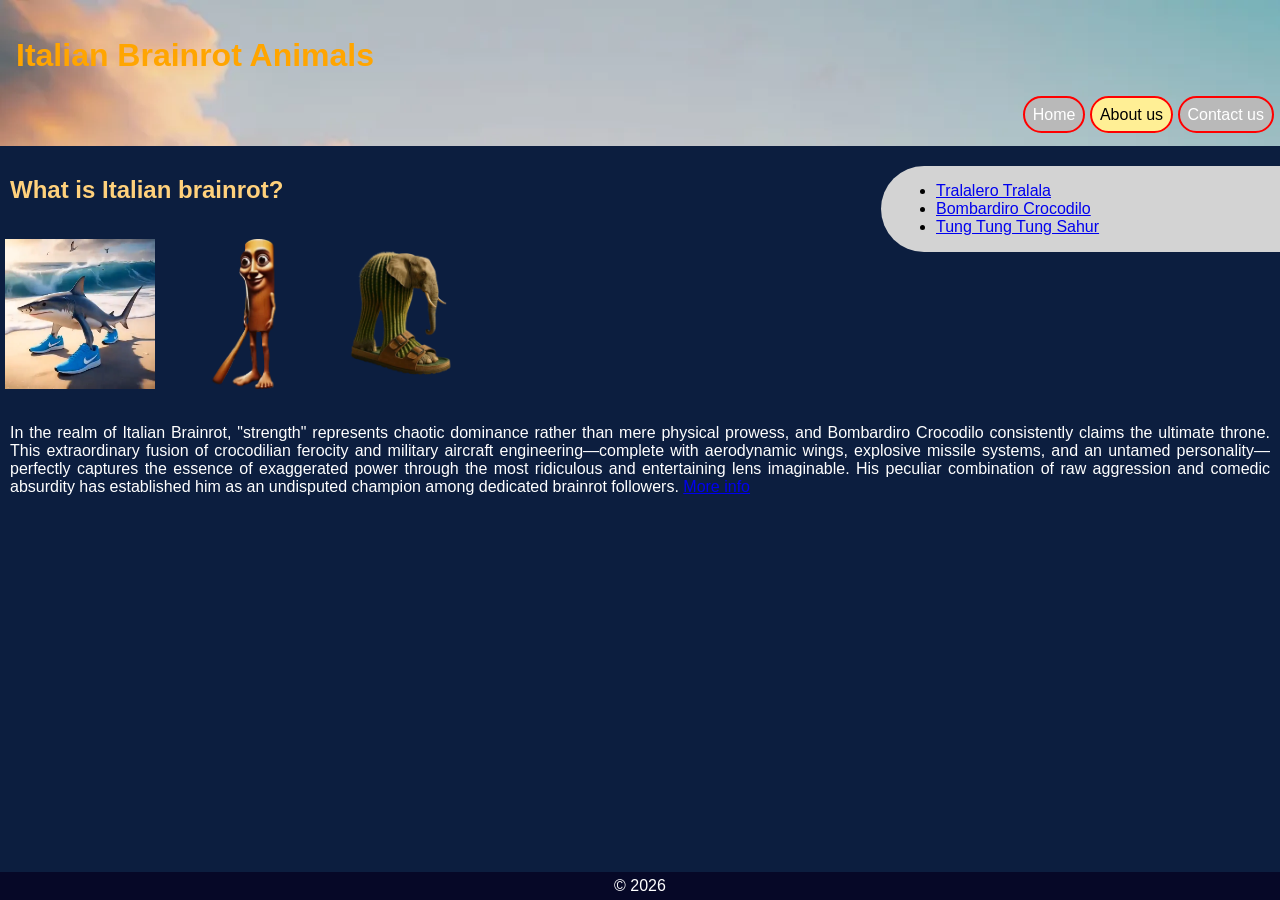
==== about.html @ a2fd3f87 "Add pages and some lore" ====
<!DOCTYPE html>
<!--
    Italian brainrot webpage
-->
<html lang="en">

<head>
    <meta charset="utf-8">
    <meta name="viewport" content="width=device-width, initial-scale=1.0">
    <meta name="description" content="Italian brainrot">
    <meta name="keywords" content="ai art, animals, brainrot">
    <title>Italian Brainrot Animals</title>
    <link rel="stylesheet" href="styles/style.css">
</head>

<body>
    <!-- Header section -->
    <header>
        <h1>Italian Brainrot Animals</h1>
        <!-- <img src="images/tung.jpg" alt="Logo"> -->
        <nav>
            <ul>
                <li>
                    <!-- Navigation -->
                    <a href="index.html">Home</a>
                    <a class="currentPage" href="about.html">About us</a>
                    <a href="contact.html">Contact us</a>
                </li>
            </ul>
        </nav>
    </header>
    <main>
        <aside>
            <ul>
                <li>
                    <a href="https://italianbrainrotcharacters.com/tralalero-tralala">Tralalero Tralala</a>
                </li>
                <li>
                    <a href="https://italianbrainrotcharacters.com/bombardiro-crocodilo">Bombardiro Crocodilo</a>
                </li>
                <li>
                    <a href="https://italianbrainrotcharacters.com/tung-tung-hurar-tung-tung-tung-sahur">Tung Tung Tung
                        Sahur</a>
                </li>
            </ul>
        </aside>
        <section>
            <h2>What is Italian brainrot?</h2>
            <img class="gallery" src="images/Tralalero_Tralala.webp" alt="Tralalero Tralala">
            <img class="gallery" src="images/tung.png" alt="Tung Tung Tung Sahur">
            <img class="gallery" src="images/lirili.webp" alt="Lirili Larila">
            <p>In the realm of Italian Brainrot, "strength" represents chaotic dominance rather than mere physical
                prowess, and Bombardiro Crocodilo consistently claims the ultimate throne. This extraordinary fusion of
                crocodilian ferocity and military aircraft engineering—complete with aerodynamic wings, explosive
                missile systems, and an untamed personality—perfectly captures the essence of exaggerated power through
                the most ridiculous and entertaining lens imaginable. His peculiar combination of raw aggression and
                comedic absurdity has established him as an undisputed champion among dedicated brainrot followers. <a
                    href="https://italianbrainrotcharacters.com/#:~:text=What%20is%20Italian%20Brainrot%3F">More
                    info</a></p>
        </section>
    </main>
    <footer>
        <p>&copy; 2026</p>
    </footer>
</body>

</html>
---- styles/style.css ----
body {
    margin: 0;
    background-color: rgb(12, 30, 63);
    color: white;
    font-family: Arial, Helvetica, sans-serif;
    text-align: justify;
}

header img {
    max-width: 10%;
    float: left;
}

nav ul {
    text-align: right;
    list-style-type: none;
}

nav ul li a {
    display: inline;
    text-decoration: none;
    color: white;
    border: 2px red solid;
    border-radius: 67px;
    padding: 8px;
    background-color: rgb(185, 185, 185);
}

header {
    background-image: url(../images/beach.webp);
    background-repeat: no-repeat;
    padding: 6px;
}


.currentPage {
    background-color: rgb(255, 239, 149);
    color: black;
}

.gallery {
    height: 150px;
    margin: 5px;
}

footer {
    position: fixed;
    background-color: rgb(6, 8, 39);
    text-align: center;
    width: 100%;
    bottom: 0px;
}


footer p {
    padding: 5px;
    margin: 0;
}

h1 {
    color: orange;
}

h2 {
    color: rgb(255, 209, 124);
}

h1,
h2,
p {
    padding: 10px;
}

aside {
    width: 30%;
    padding-left: 15px;
    margin-left: 15px;
    float: right;
    background-color: rgb(211, 211, 211);
    color: black;
    border-top-left-radius: 67px;
    border-bottom-left-radius: 67px;
}
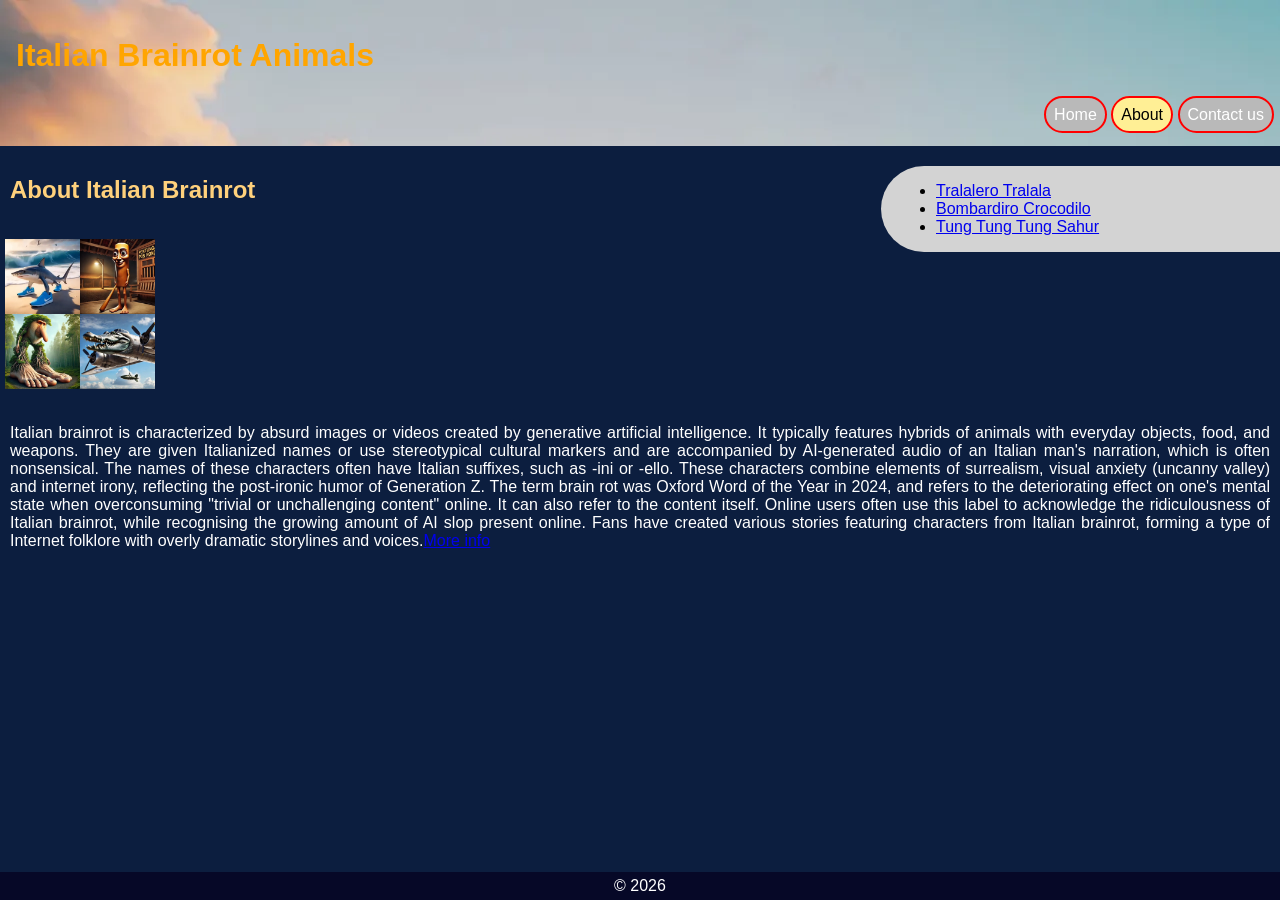
==== commit e73bc6d5: "add some content" ====
--- a/about.html
+++ b/about.html
@@ -23,7 +23,7 @@
                 <li>
                     <!-- Navigation -->
                     <a href="index.html">Home</a>
-                    <a class="currentPage" href="about.html">About us</a>
+                    <a class="currentPage" href="about.html">About</a>
                     <a href="contact.html">Contact us</a>
                 </li>
             </ul>
@@ -45,17 +45,22 @@
             </ul>
         </aside>
         <section>
-            <h2>What is Italian brainrot?</h2>
-            <img class="gallery" src="images/Tralalero_Tralala.webp" alt="Tralalero Tralala">
-            <img class="gallery" src="images/tung.png" alt="Tung Tung Tung Sahur">
-            <img class="gallery" src="images/lirili.webp" alt="Lirili Larila">
-            <p>In the realm of Italian Brainrot, "strength" represents chaotic dominance rather than mere physical
-                prowess, and Bombardiro Crocodilo consistently claims the ultimate throne. This extraordinary fusion of
-                crocodilian ferocity and military aircraft engineering—complete with aerodynamic wings, explosive
-                missile systems, and an untamed personality—perfectly captures the essence of exaggerated power through
-                the most ridiculous and entertaining lens imaginable. His peculiar combination of raw aggression and
-                comedic absurdity has established him as an undisputed champion among dedicated brainrot followers. <a
-                    href="https://italianbrainrotcharacters.com/#:~:text=What%20is%20Italian%20Brainrot%3F">More
+            <h2>About Italian Brainrot</h2>
+            <img class="gallery" src="images/characters.png" alt="Various brainrot characters">
+            <p>Italian brainrot is characterized by absurd images or videos created by generative artificial
+                intelligence. It typically features hybrids of animals with everyday objects, food, and weapons. They
+                are given Italianized names or use stereotypical cultural markers and are accompanied by AI-generated
+                audio of an Italian man's narration, which is often nonsensical. The names of these characters often
+                have Italian suffixes, such as -ini or -ello. These characters combine elements of surrealism, visual
+                anxiety (uncanny valley) and internet irony, reflecting the post-ironic humor of Generation Z.
+
+                The term brain rot was Oxford Word of the Year in 2024, and refers to the deteriorating effect on one's
+                mental state when overconsuming "trivial or unchallenging content" online. It can also refer to the
+                content itself. Online users often use this label to acknowledge the ridiculousness of Italian
+                brainrot, while recognising the growing amount of AI slop present online. Fans have created various
+                stories featuring characters from Italian brainrot, forming a type of Internet folklore with
+                overly dramatic storylines and voices.<a
+                    href="https://en.wikipedia.org/wiki/Italian_brainrot">More
                     info</a></p>
         </section>
     </main>
--- a/styles/style.css
+++ b/styles/style.css
@@ -67,8 +67,13 @@
 
 h1,
 h2,
+iframe,
 p {
     padding: 10px;
+}
+
+iframe {
+    border-radius: 30px;
 }
 
 aside {
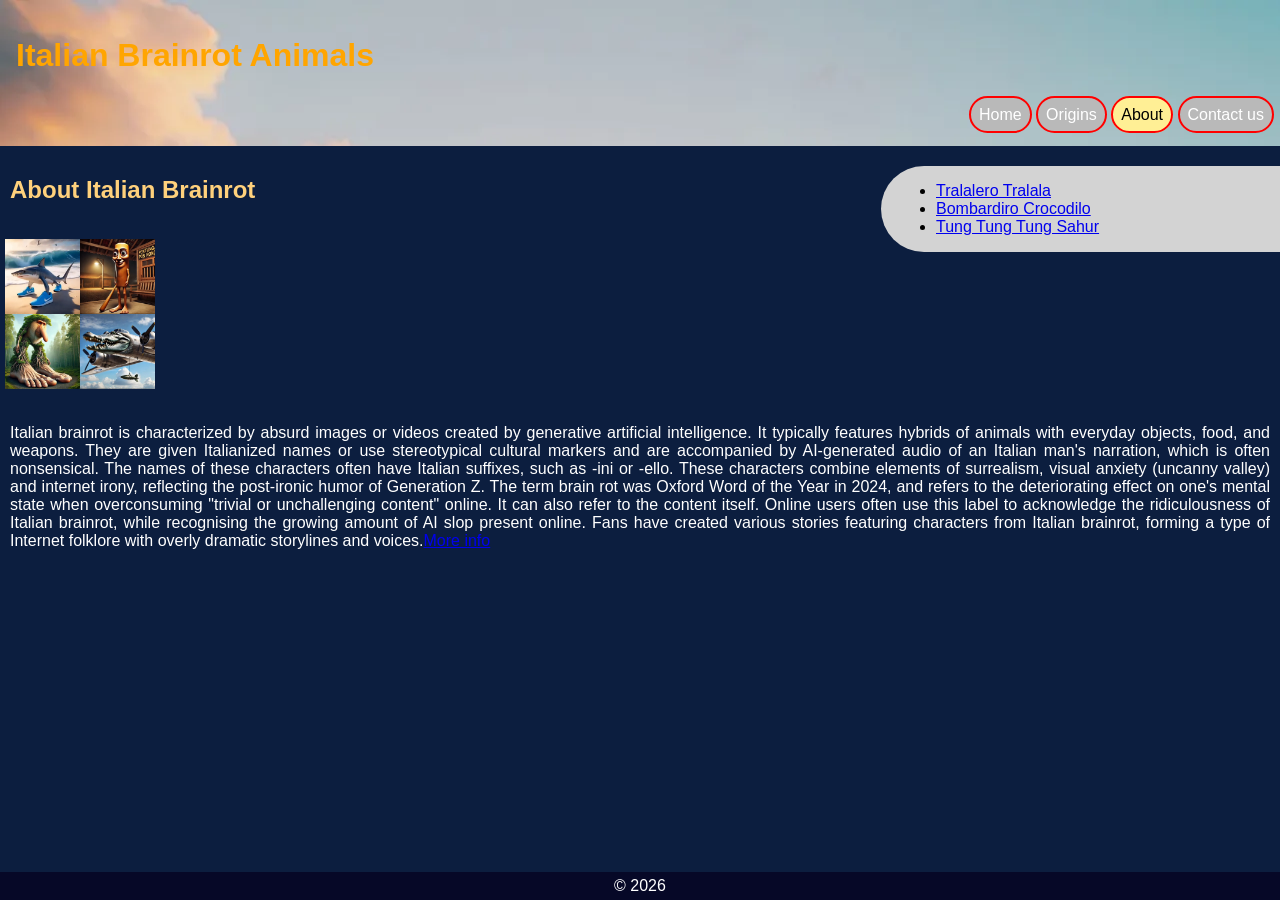
==== commit b019264b: "fix padding and add content" ====
--- a/about.html
+++ b/about.html
@@ -7,7 +7,7 @@
 <head>
     <meta charset="utf-8">
     <meta name="viewport" content="width=device-width, initial-scale=1.0">
-    <meta name="description" content="Italian brainrot">
+    <meta name="description" content="About italian brainrot">
     <meta name="keywords" content="ai art, animals, brainrot">
     <title>Italian Brainrot Animals</title>
     <link rel="stylesheet" href="styles/style.css">
@@ -23,6 +23,7 @@
                 <li>
                     <!-- Navigation -->
                     <a href="index.html">Home</a>
+                    <a href="origins.html">Origins</a>
                     <a class="currentPage" href="about.html">About</a>
                     <a href="contact.html">Contact us</a>
                 </li>
--- a/styles/style.css
+++ b/styles/style.css
@@ -9,6 +9,10 @@
 header img {
     max-width: 10%;
     float: left;
+}
+
+section img {
+    margin: 6px;
 }
 
 nav ul {
@@ -68,6 +72,7 @@
 h1,
 h2,
 iframe,
+form,
 p {
     padding: 10px;
 }
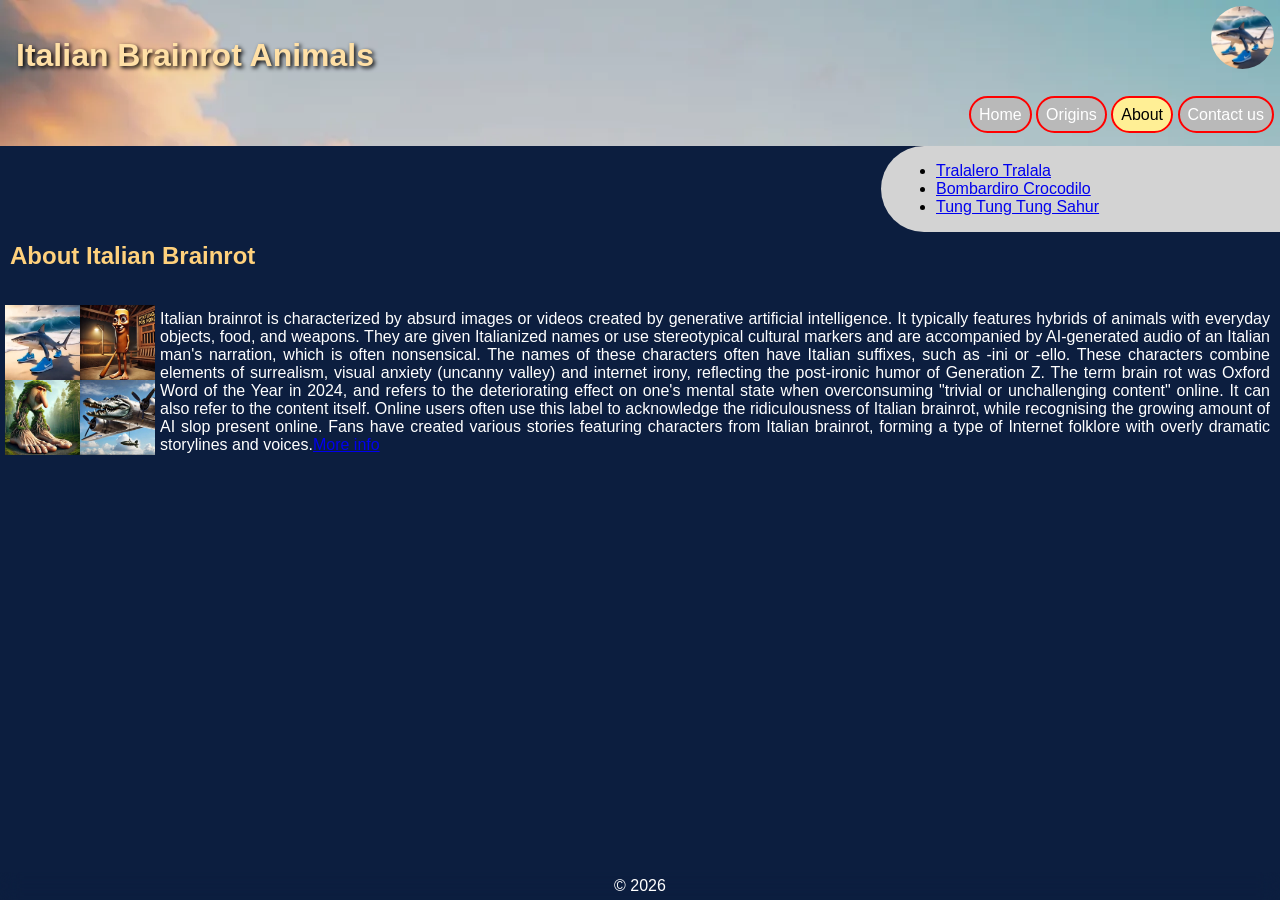
==== commit 6d7b4651: "end" ====
--- a/about.html
+++ b/about.html
@@ -9,6 +9,7 @@
     <meta name="viewport" content="width=device-width, initial-scale=1.0">
     <meta name="description" content="About italian brainrot">
     <meta name="keywords" content="ai art, animals, brainrot">
+    <link rel="icon" href="images/favicon.ico">
     <title>Italian Brainrot Animals</title>
     <link rel="stylesheet" href="styles/style.css">
 </head>
@@ -16,6 +17,7 @@
 <body>
     <!-- Header section -->
     <header>
+        <img id="logo" src="images/Tralalero_Tralala.webp" alt="Tralalero Tralala">
         <h1>Italian Brainrot Animals</h1>
         <!-- <img src="images/tung.jpg" alt="Logo"> -->
         <nav>
@@ -45,25 +47,29 @@
                 </li>
             </ul>
         </aside>
-        <section>
-            <h2>About Italian Brainrot</h2>
-            <img class="gallery" src="images/characters.png" alt="Various brainrot characters">
-            <p>Italian brainrot is characterized by absurd images or videos created by generative artificial
-                intelligence. It typically features hybrids of animals with everyday objects, food, and weapons. They
-                are given Italianized names or use stereotypical cultural markers and are accompanied by AI-generated
-                audio of an Italian man's narration, which is often nonsensical. The names of these characters often
-                have Italian suffixes, such as -ini or -ello. These characters combine elements of surrealism, visual
-                anxiety (uncanny valley) and internet irony, reflecting the post-ironic humor of Generation Z.
+            <article>
 
-                The term brain rot was Oxford Word of the Year in 2024, and refers to the deteriorating effect on one's
-                mental state when overconsuming "trivial or unchallenging content" online. It can also refer to the
-                content itself. Online users often use this label to acknowledge the ridiculousness of Italian
-                brainrot, while recognising the growing amount of AI slop present online. Fans have created various
-                stories featuring characters from Italian brainrot, forming a type of Internet folklore with
-                overly dramatic storylines and voices.<a
-                    href="https://en.wikipedia.org/wiki/Italian_brainrot">More
-                    info</a></p>
-        </section>
+                <h2>About Italian Brainrot</h2>
+                <img class="gallery" src="images/characters.png" alt="Various brainrot characters">
+                <p>Italian brainrot is characterized by absurd images or videos created by generative artificial
+                    intelligence. It typically features hybrids of animals with everyday objects, food, and weapons.
+                    They
+                    are given Italianized names or use stereotypical cultural markers and are accompanied by
+                    AI-generated
+                    audio of an Italian man's narration, which is often nonsensical. The names of these characters often
+                    have Italian suffixes, such as -ini or -ello. These characters combine elements of surrealism,
+                    visual
+                    anxiety (uncanny valley) and internet irony, reflecting the post-ironic humor of Generation Z.
+
+                    The term brain rot was Oxford Word of the Year in 2024, and refers to the deteriorating effect on
+                    one's
+                    mental state when overconsuming "trivial or unchallenging content" online. It can also refer to the
+                    content itself. Online users often use this label to acknowledge the ridiculousness of Italian
+                    brainrot, while recognising the growing amount of AI slop present online. Fans have created various
+                    stories featuring characters from Italian brainrot, forming a type of Internet folklore with
+                    overly dramatic storylines and voices.<a href="https://en.wikipedia.org/wiki/Italian_brainrot">More
+                        info</a></p>
+            </article>
     </main>
     <footer>
         <p>&copy; 2026</p>
--- a/styles/style.css
+++ b/styles/style.css
@@ -11,8 +11,10 @@
     float: left;
 }
 
-section img {
+article img {
     margin: 6px;
+    float: left;
+    max-width: 150px;
 }
 
 nav ul {
@@ -49,7 +51,7 @@
 
 footer {
     position: fixed;
-    background-color: rgb(6, 8, 39);
+    backdrop-filter: blur(10px);
     text-align: center;
     width: 100%;
     bottom: 0px;
@@ -62,11 +64,13 @@
 }
 
 h1 {
-    color: orange;
+    color: rgb(255, 224, 166);
+    text-shadow: 2px 2px 4px rgb(0, 0, 0);
 }
 
 h2 {
     color: rgb(255, 209, 124);
+    clear: both;
 }
 
 h1,
@@ -90,4 +94,33 @@
     color: black;
     border-top-left-radius: 67px;
     border-bottom-left-radius: 67px;
+}
+
+section a {
+    color:rgb(156, 209, 255);
+}
+
+table { 
+    border: 1px solid white;
+    margin: 5px;
+}
+
+#logo {
+    max-width: 5%;
+    float: right;
+    border-radius: 67px;
+}
+
+section article p{
+      column-count: 2;
+      padding-right: 20%;
+}
+
+#top, #bottom {
+
+    border: 2px solid rgb(156, 209, 255);
+    border-radius: 67px ;
+    color: rgb(156, 209, 255);
+    text-decoration: none;
+    font-weight: bold;
 }
